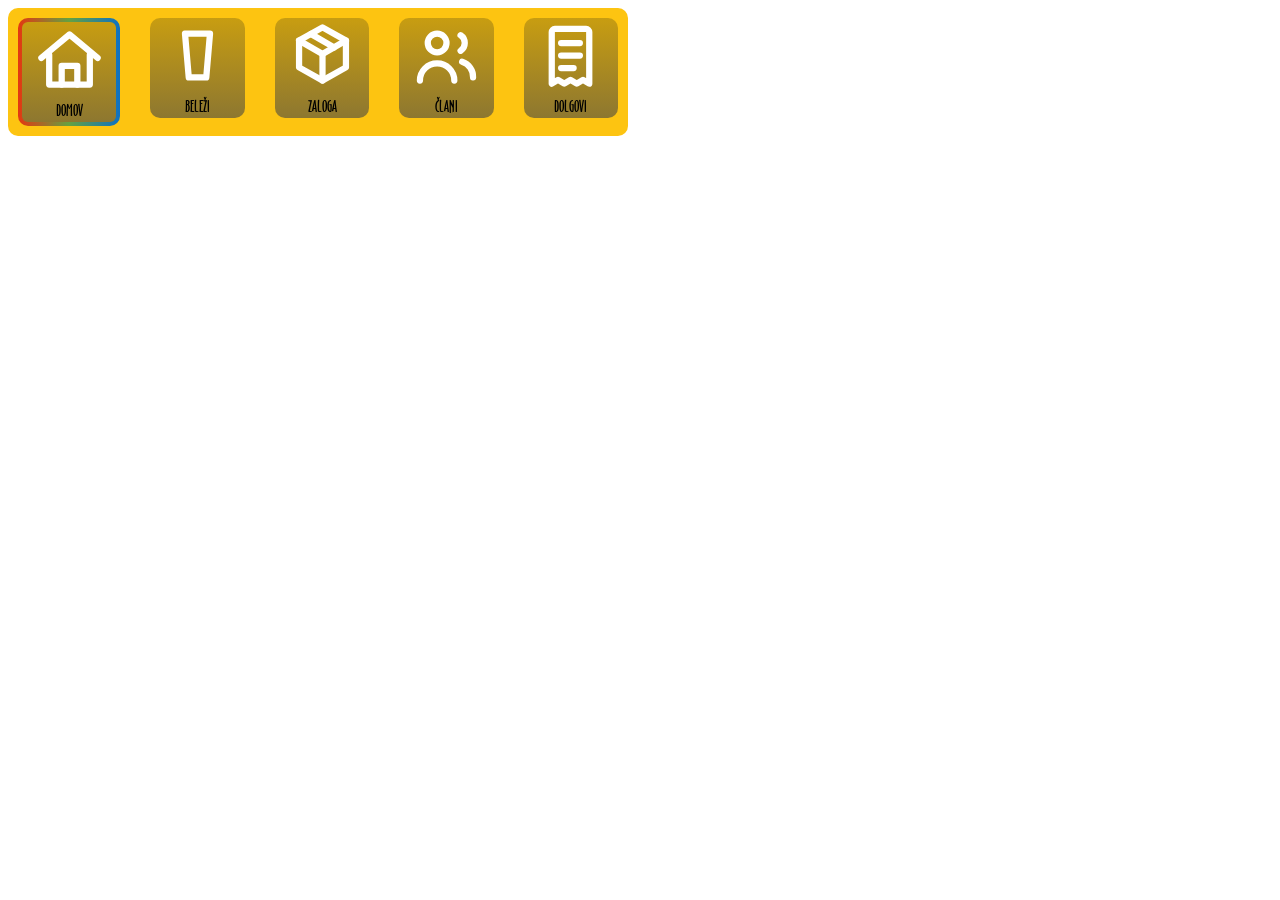
==== components/navigation-bar.html @ 4ce962bf "Add navbar (style only)" ====
<!DOCTYPE html>
<html lang="en">
<head>
    <meta charset="UTF-8">
    <meta name="viewport" content="width=, initial-scale=1.0">
    <script src="../scripts/jQuery.js"></script>
    <link rel="stylesheet" href="../styles/main.css">
</head>
<body>
    <div class="nav-btn-wrapper">
        <div class="nav-btn-active">
            <img class="nav-btn-img" src="../assets/home_nav_logo.svg" alt="Home logo">
            DOMOV
        </div>
        <div class="nav-btn">
            <img class="nav-btn-img" src="../assets/log_nav_logo.svg" alt="Item log logo">
            BELEŽI
        </div>
        <div class="nav-btn">
            <img class="nav-btn-img" src="../assets/stock_nav_logo.svg" alt="Stock logo">
            ZALOGA
        </div>
        <div class="nav-btn">
            <img class="nav-btn-img" src="../assets/members_nav_logo.svg" alt="Member logo">
            ČLANI
        </div>
        <div class="nav-btn">
            <img class="nav-btn-img" src="../assets/tab_nav_logo.svg" alt="Tab logo">
            DOLGOVI
        </div>
    </div>
</body>
</html>
---- styles/main.css ----
@font-face {
    font-family: "KUD_font";
    src: url("../font/OZHANDIN.TTF") format("truetype");
    font-weight: normal;
    font-style: normal;
}

body{
    font-family: "KUD_font", sans-serif;
}

.nav-btn-wrapper{
    display: flex;
    flex-direction: row;
    gap: 30px;
    justify-content: center;
    background-color: #fdc411;
    width: 600px;
    padding: 10px;
    border-radius: 10px;
}

.nav-btn{
    background: linear-gradient(#c89d11, #8d7730) padding-box;
    width: 100px;
    height: 100px;
    text-align: center;
    border-radius: 10px;
}

.nav-btn-active{
    border: 4px solid transparent;
    border-radius: 10px;
    text-align: center;
    width: 100px;
    height: 100px;

    background:
        linear-gradient(#c89d11, #8d7730) padding-box,
        linear-gradient(to right, #e43711, #65a141, #0d71c4) border-box;
}

.nav-btn-img{
    width: 75px;
    height: 75px;
}
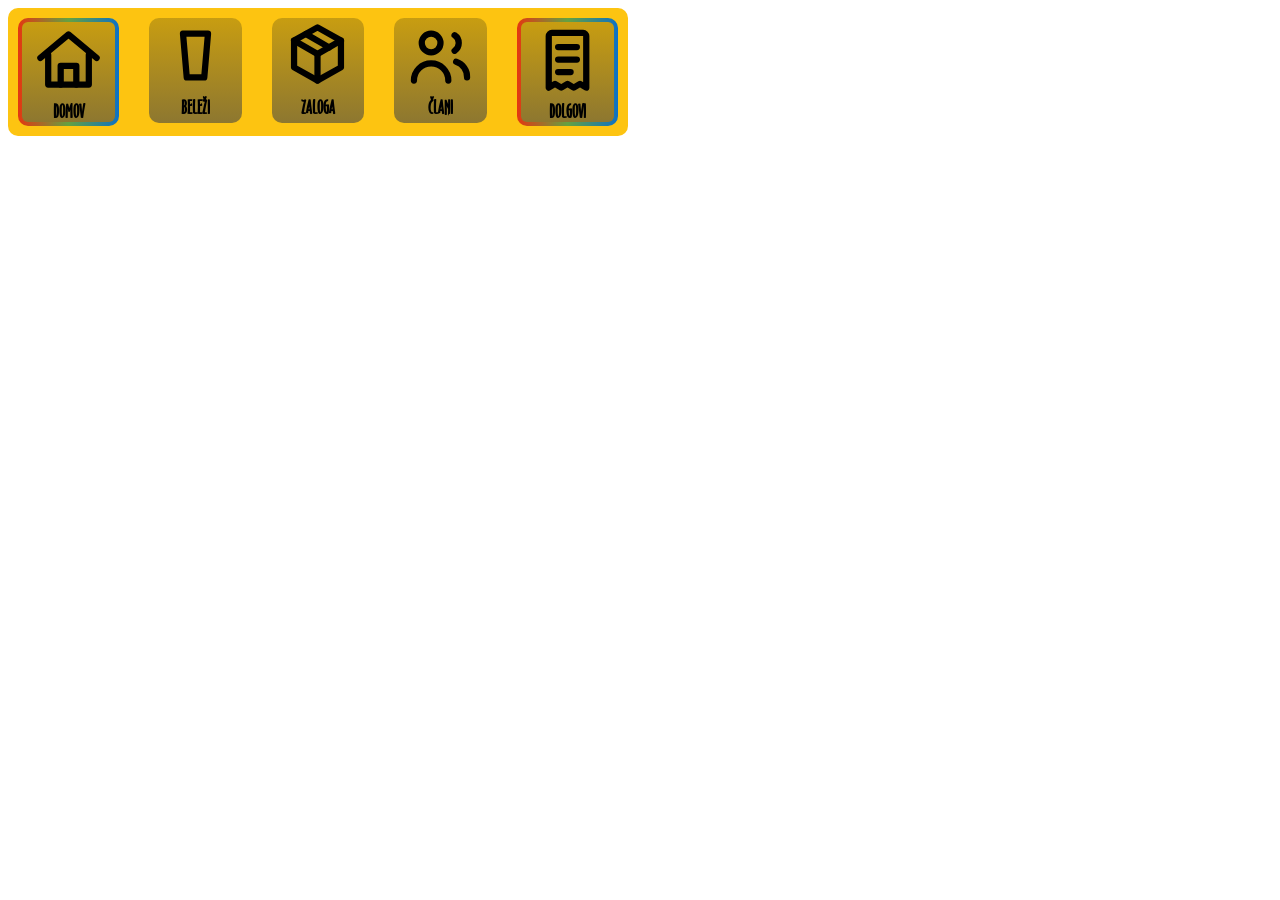
==== commit a571c129: "Update navigation bar style" ====
--- a/components/navigation-bar.html
+++ b/components/navigation-bar.html
@@ -24,7 +24,7 @@
             <img class="nav-btn-img" src="../assets/members_nav_logo.svg" alt="Member logo">
             ČLANI
         </div>
-        <div class="nav-btn">
+        <div class="nav-btn-active">
             <img class="nav-btn-img" src="../assets/tab_nav_logo.svg" alt="Tab logo">
             DOLGOVI
         </div>
--- a/styles/main.css
+++ b/styles/main.css
@@ -23,9 +23,11 @@
 .nav-btn{
     background: linear-gradient(#c89d11, #8d7730) padding-box;
     width: 100px;
-    height: 100px;
+    height: 105px;
     text-align: center;
     border-radius: 10px;
+    font-weight: 700;
+    font-size: large;
 }
 
 .nav-btn-active{
@@ -34,6 +36,8 @@
     text-align: center;
     width: 100px;
     height: 100px;
+    font-weight: 700;
+    font-size: large;
 
     background:
         linear-gradient(#c89d11, #8d7730) padding-box,
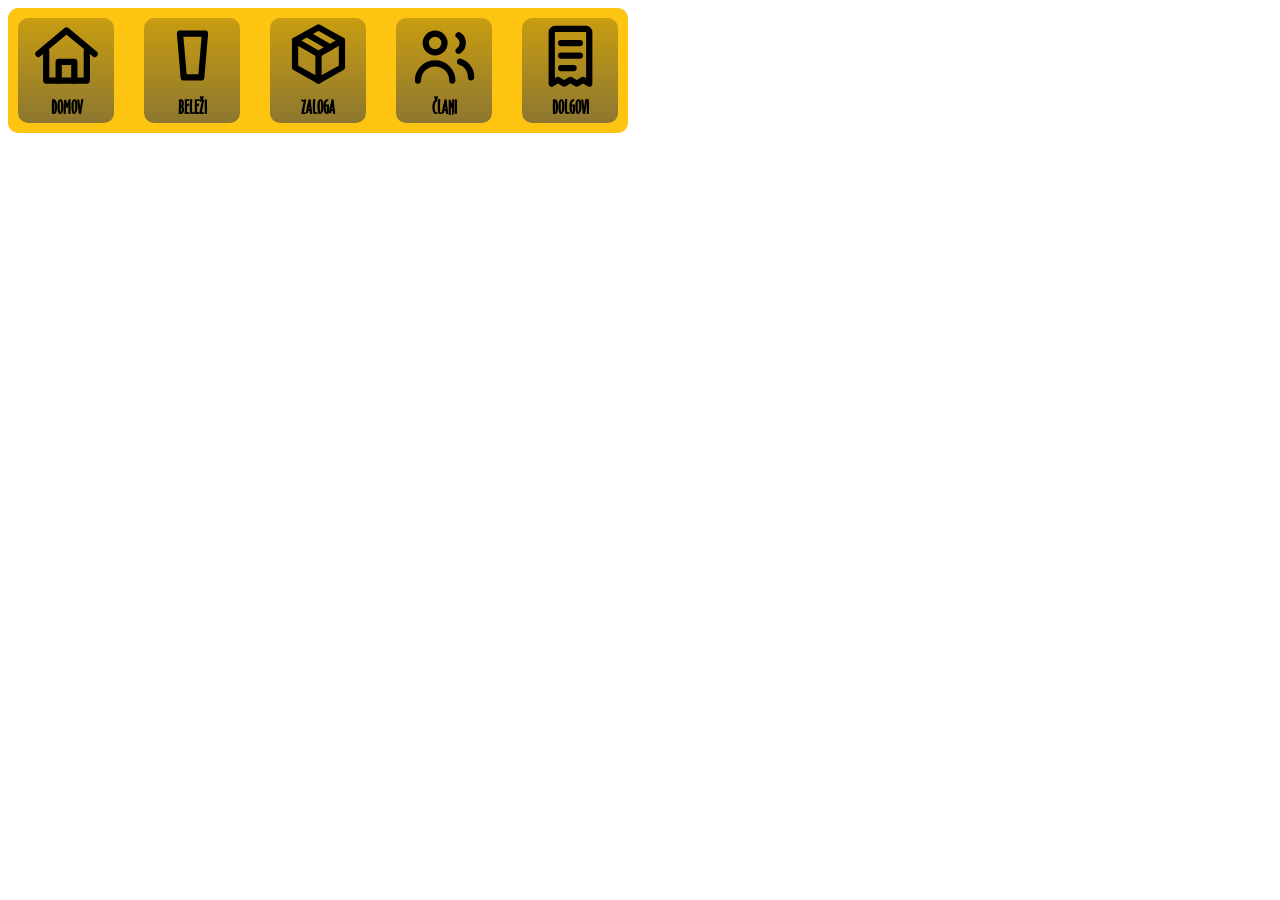
==== commit 810f5cfb: "Add navigation bar functions" ====
--- a/components/navigation-bar.html
+++ b/components/navigation-bar.html
@@ -8,23 +8,23 @@
 </head>
 <body>
     <div class="nav-btn-wrapper">
-        <div class="nav-btn-active">
+        <div class="nav-btn" data-page="home">
             <img class="nav-btn-img" src="../assets/home_nav_logo.svg" alt="Home logo">
             DOMOV
         </div>
-        <div class="nav-btn">
+        <div class="nav-btn" data-page="log">
             <img class="nav-btn-img" src="../assets/log_nav_logo.svg" alt="Item log logo">
             BELEŽI
         </div>
-        <div class="nav-btn">
+        <div class="nav-btn" data-page="stock">
             <img class="nav-btn-img" src="../assets/stock_nav_logo.svg" alt="Stock logo">
             ZALOGA
         </div>
-        <div class="nav-btn">
+        <div class="nav-btn" data-page="members">
             <img class="nav-btn-img" src="../assets/members_nav_logo.svg" alt="Member logo">
             ČLANI
         </div>
-        <div class="nav-btn-active">
+        <div class="nav-btn" data-page="tab">
             <img class="nav-btn-img" src="../assets/tab_nav_logo.svg" alt="Tab logo">
             DOLGOVI
         </div>
